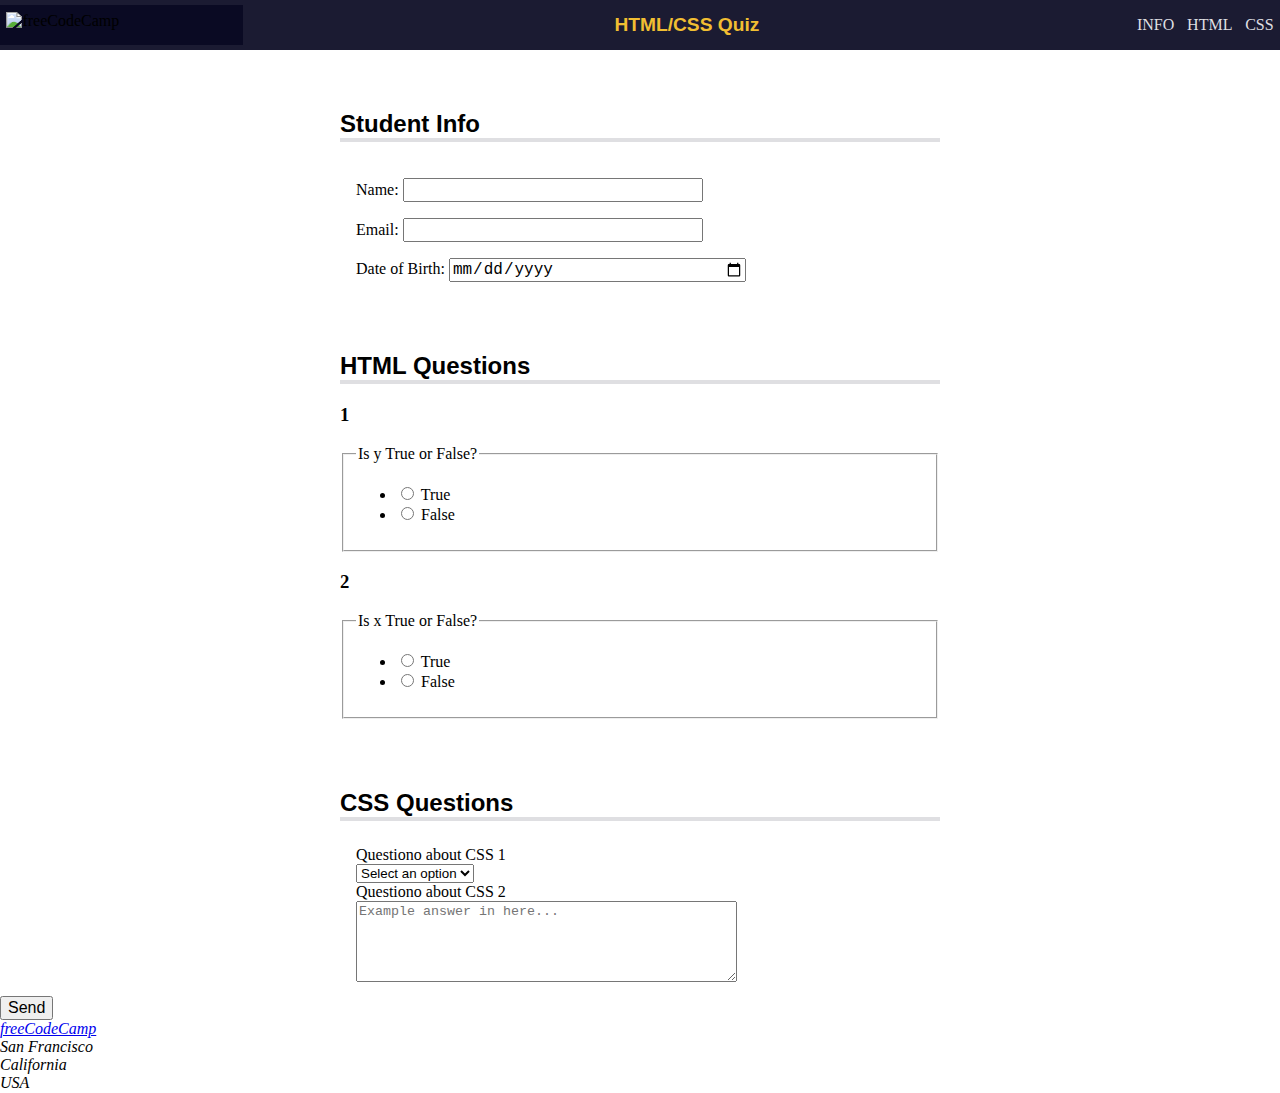
==== Responsive Web Design/Section 02/04 - Learn Accessibility by Building a Quiz/index.html @ 95379651 "Added the files to the repository for the first time" ====
<!DOCTYPE html>
<html lang="en">
<head>
    <meta charset="UTF-8">
    <meta name="viewport" content="width=device-width, initial-scale=1.0">
    <meta name="description" content="This is a quizz for a course on freecodecamp.org">
    <link rel="stylesheet" href="styles.css">
    <title>HTML Quiz to Learn About Accessibility</title>
</head>
<body>
    <header>
       <img src="https://cdn.freecodecamp.org/platform/universal/fcc_primary.svg" alt="freeCodeCamp" id="logo">
       <h1>HTML/CSS Quiz</h1>
       <nav>
        <ul>
            <li><a href="#student-info">INFO</a></li>
            <li><a href="#html-questions">HTML</a></li>
            <li><a href="#css-questions">CSS</a></li>
        </ul>
       </nav>
    </header>
    <main>
        <form action="https://freecodecamp.org/practice-project/accessibility-quiz" method="post">
            <section role="region" aria-labelledby="student-info">
                <h2 id="student-info">Student Info</h2>
                <div class="info">
                    <label for="name">Name: </label>
                    <input type="text" name="name-input" id="name">
                </div>
                <div class="info">
                    <label for="email">Email: </label>
                    <input type="email" name="email-input" id="email">
                </div>
                <div class="info">
                    <label for="date-of-birdth">Date of Birth: </label>
                    <input type="date" name="date-of-birth-input" id="date-of-birdth">
                </div>
            </section>
            <section role="region" aria-labelledby="html-questions">
                <h2 id="html-questions">HTML Questions</h2>
                <div class="question-block">
                    <h3>
                        1
                        <span class="sr-only">Question</span>
                    </h3>
                    <fieldset class="question" name="question-one">
                        <legend>Is y True or False?</legend>
                        <ul class="answers-list">
                            <li>
                                <label for="q1-a1">
                                    <input type="radio" name="q1" id="q1-a1" value="True"> True
                                </label>
                            </li>
                            <li>
                                <label for="q1-a2">
                                    <input type="radio" name="q1" id="q1-a2" value="False"> False
                                </label>
                            </li>
                        </ul>
                    </fieldset>
                </div>
                <div class="question-block">
                    <h3>
                        2
                        <span class="sr-only">Question</span>
                    </h3>
                    <fieldset class="question" name="question-two">
                        <legend>Is x True or False?</legend>
                        <ul class="answers-list">
                            <li>
                                <label for="q2-a1">
                                    <input type="radio" name="q2" id="q2-a1" value="True"> True
                                </label>
                            </li>
                            <li>
                                <label for="q2-a2">
                                    <input type="radio" name="q2" id="q2-a2" value="False"> False
                                </label>
                            </li>
                        </ul>
                    </fieldset>
                </div>
            </section>
            <section role="region" aria-labelledby="css-questions">
                <h2 id="css-questions">CSS Questions</h2>
                <div class="formrow">
                    <div class="question-block"><label for="css-q1-a1">Questiono about CSS 1</label></div>
                    <div class="answer">
                        <select name="css-answer-1" id="css-q1-a1" required>
                            <option value="">Select an option</option>
                            <option value="yes">Yes</option>
                            <option value="no">No</option>
                        </select>
                    </div>
                    <div class="question-block"><label for="css-q2-a2">Questiono about CSS 2</label></div>
                    <div class="answer">
                        <textarea name="css-answer-2" id="css-q2-a2" rows="5" cols="45" placeholder="Example answer in here..."></textarea>
                    </div>
                </div>
            </section>
            <input type="submit" value="Send">
        </form>
    </main>
    <footer>
        <address>
            <a href="https://freecodecamp.org">freeCodeCamp</a><br />
            San Francisco<br />
            California<br />
            USA
        </address>
    </footer>
</body>
</html>
---- Responsive Web Design/Section 02/04 - Learn Accessibility by Building a Quiz/styles.css ----
body {
    margin: 0;
}

header {
    width: 100%;
    height: 50px;
    background-color: #1b1b32;
    display: flex;
    justify-content: space-between;
    align-items: center;
    position: fixed;
    top: 0;
    
}

main {
    padding-top: 50px;
}

section {
    width: 80%;
    max-width: 600px;
    margin: 0 auto 10px auto;
}

h1 {
    color: #f1be32;
    font-size: min(5vw, 1.2em);
    text-align: center;
}

h2 {
    border-bottom: 4px solid #dfdfe2;
    margin-top: 0;
    padding-top: 60px;
}

h1, h2 {
    font-family: Verdana, sans-serif;
}

/* We use ">" between selectors to target the children elements (second selector)inside of the parent element (first selector)

"This can be helpful when you have deeply nested elements and want to control the scope of your styling." */
nav > ul {
    display: flex;
    justify-content: space-evenly;
    flex-wrap: wrap;
    align-items: center;
    padding-inline-start: 0;
    margin-block: 0;
    height: 100%;

}

nav > ul >li {
    color: #dfdfe2;
    margin: 0 0.2rem;
    padding: 0.2rem;
    display: block;
}

nav li:hover {
    color: #1b1b32;
    background-color: #dfdfe2;
    cursor: pointer;
}

li > a {
    color: inherit;
    text-decoration: none;
}

p::before {
    content: "Question #";
}

input {
    font-size: 16px;
}

#logo {
    width: max(10rem,18vw);
    background-color: #0a0a23;
    aspect-ratio: 35 / 4;
    padding: 0.4rem;
}

.info {
    padding-top: 16px;
    padding-left: 16px;
    padding-bottom: 0;
    padding-right: 0;
}

.info > label {
    width: 10%;
    min-width: 55px;
}

.info > input {
    width: 50%;
    text-align: left;
}


.formrow {
    margin-top: 25px;
    padding: 0 16px;
}
/* Screen readers */
.sr-only {
    position: absolute;
    width: 1px;
    height: 1px;
    padding: 0;
    margin: -1px;
    overflow: hidden;
    clip: rect(0,0,0,0);
    white-space: nowrap;
    border: 0;
    
}
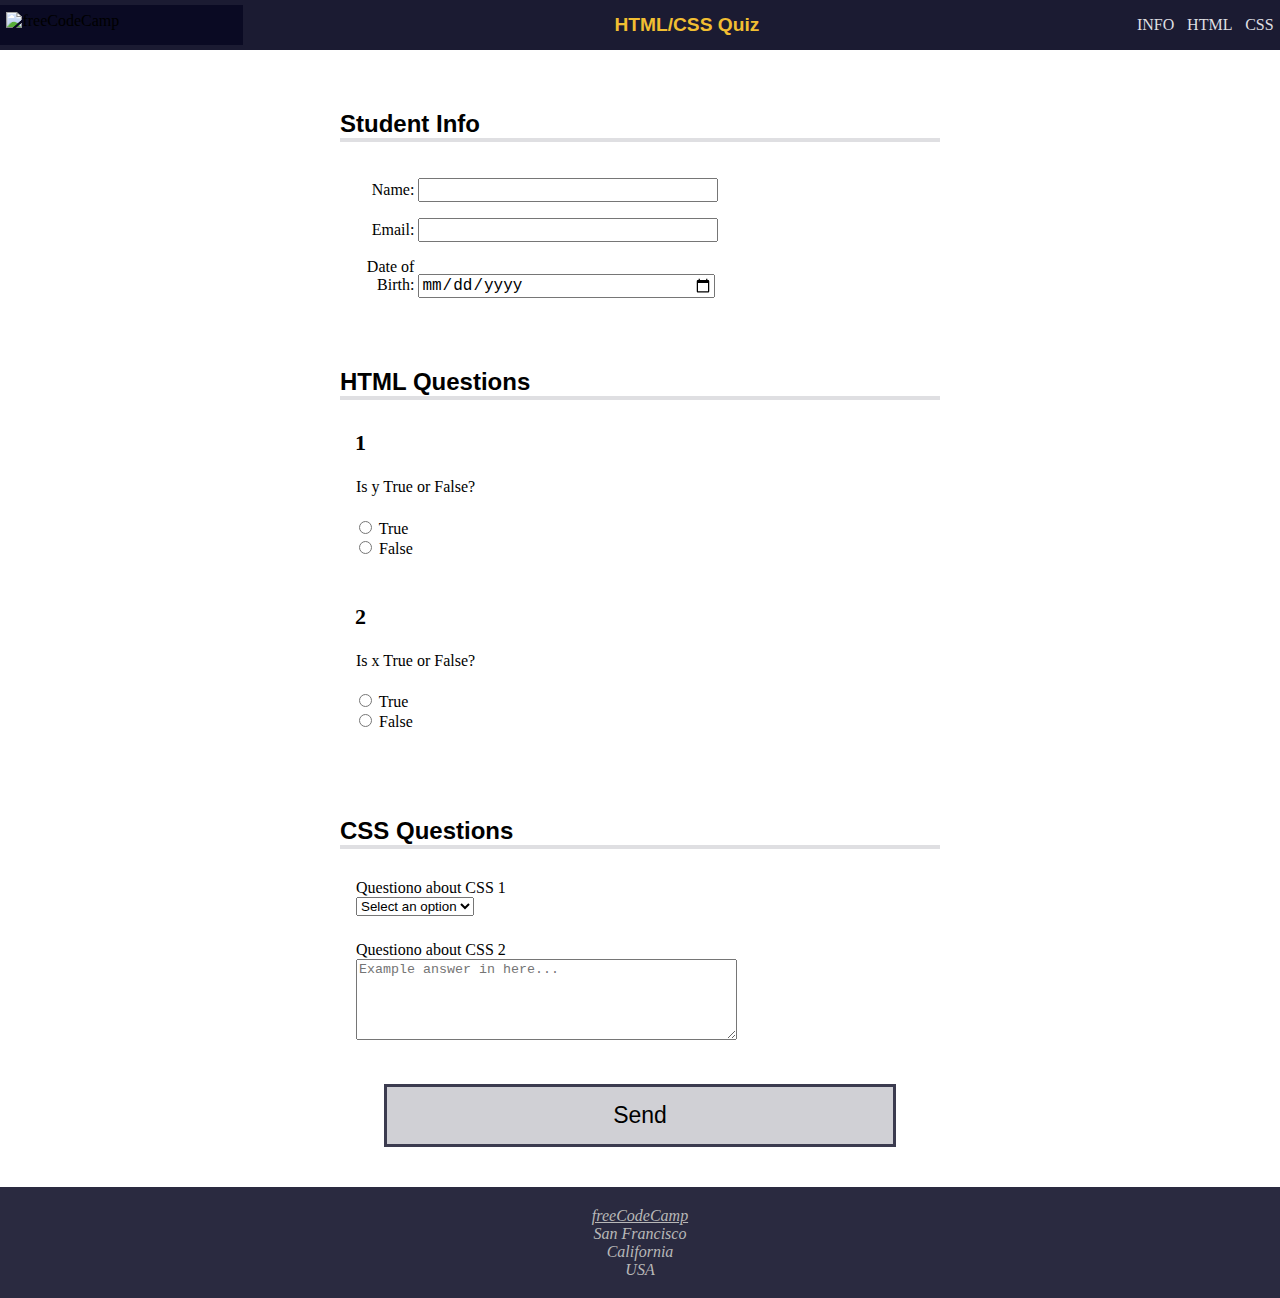
==== commit 28b8d99b: "Lesson finished" ====
--- a/Responsive Web Design/Section 02/04 - Learn Accessibility by Building a Quiz/index.html
+++ b/Responsive Web Design/Section 02/04 - Learn Accessibility by Building a Quiz/index.html
@@ -13,9 +13,9 @@
        <h1>HTML/CSS Quiz</h1>
        <nav>
         <ul>
-            <li><a href="#student-info">INFO</a></li>
-            <li><a href="#html-questions">HTML</a></li>
-            <li><a href="#css-questions">CSS</a></li>
+            <li><a href="#student-info" accesskey="i">INFO</a></li>
+            <li><a href="#html-questions" accesskey="h">HTML</a></li>
+            <li><a href="#css-questions" accesskey="c">CSS</a></li>
         </ul>
        </nav>
     </header>
@@ -98,7 +98,7 @@
                     </div>
                 </div>
             </section>
-            <input type="submit" value="Send">
+            <button type="submit">Send</button>
         </form>
     </main>
     <footer>
--- a/Responsive Web Design/Section 02/04 - Learn Accessibility by Building a Quiz/styles.css
+++ b/Responsive Web Design/Section 02/04 - Learn Accessibility by Building a Quiz/styles.css
@@ -1,3 +1,9 @@
+@media (prefers-reduced-motion: no-preference) {
+    * {
+        scroll-behavior: smooth;
+    }
+}
+
 body {
     margin: 0;
 }
@@ -16,6 +22,24 @@
 
 main {
     padding-top: 50px;
+}
+
+/*
+This bit of code is the Step 62.
+They ask you to apply the style they provided to the form submit button.
+The thing is, I was trying to use "form input[type="submit"]" as my selector for the button, in live preview (using VS Code extension) and oppening it in browser it worked but in the preview in the Course site did not work.
+Instead they sugested that we used the "button" selector, which works in their preview but not in mine.
+
+EDIT: The error was that at Step 41 I used an "input" tag but the course code changes it to a "button" tag after submiting the code for the Step.
+*/
+button {
+    display: block;
+    margin: 40px auto;
+    width: 40%;
+    padding: 15px;
+    font-size: 23px;
+    background: #d0d0d5;
+    border: 3px solid #3b3b4f;
 }
 
 section {
@@ -40,6 +64,11 @@
     font-family: Verdana, sans-serif;
 }
 
+h3 {
+    margin-top: 5px;
+    padding-left: 15px;
+    font-size: 22px;
+}
 /* We use ">" between selectors to target the children elements (second selector)inside of the parent element (first selector)
 
 "This can be helpful when you have deeply nested elements and want to control the scope of your styling." */
@@ -80,6 +109,21 @@
     font-size: 16px;
 }
 
+footer {
+    background-color: #2a2a40;
+    display: flex;
+    justify-content: center;
+}
+
+footer, footer a {
+    color: #B8B8B8;
+}
+
+address {
+    text-align: center;
+    padding: 20px 5px 20px 5px;
+}
+
 #logo {
     width: max(10rem,18vw);
     background-color: #0a0a23;
@@ -97,6 +141,7 @@
 .info > label {
     width: 10%;
     min-width: 55px;
+    text-align: right;
 }
 
 .info > input {
@@ -104,11 +149,34 @@
     text-align: left;
 }
 
+.info > label, .info > input {
+    display: inline-block;
+}
+
+.question-block {
+    text-align: left;
+    display: block;
+    width: 100%;
+    margin-top: 20px;
+    padding-top: 5px;
+}
+
+.question {
+    border: 0;
+    padding-bottom: 0;
+}
+
+.answers-list {
+    list-style: none;
+    padding: 0;
+}
 
 .formrow {
     margin-top: 25px;
     padding: 0 16px;
 }
+
+
 /* Screen readers */
 .sr-only {
     position: absolute;
